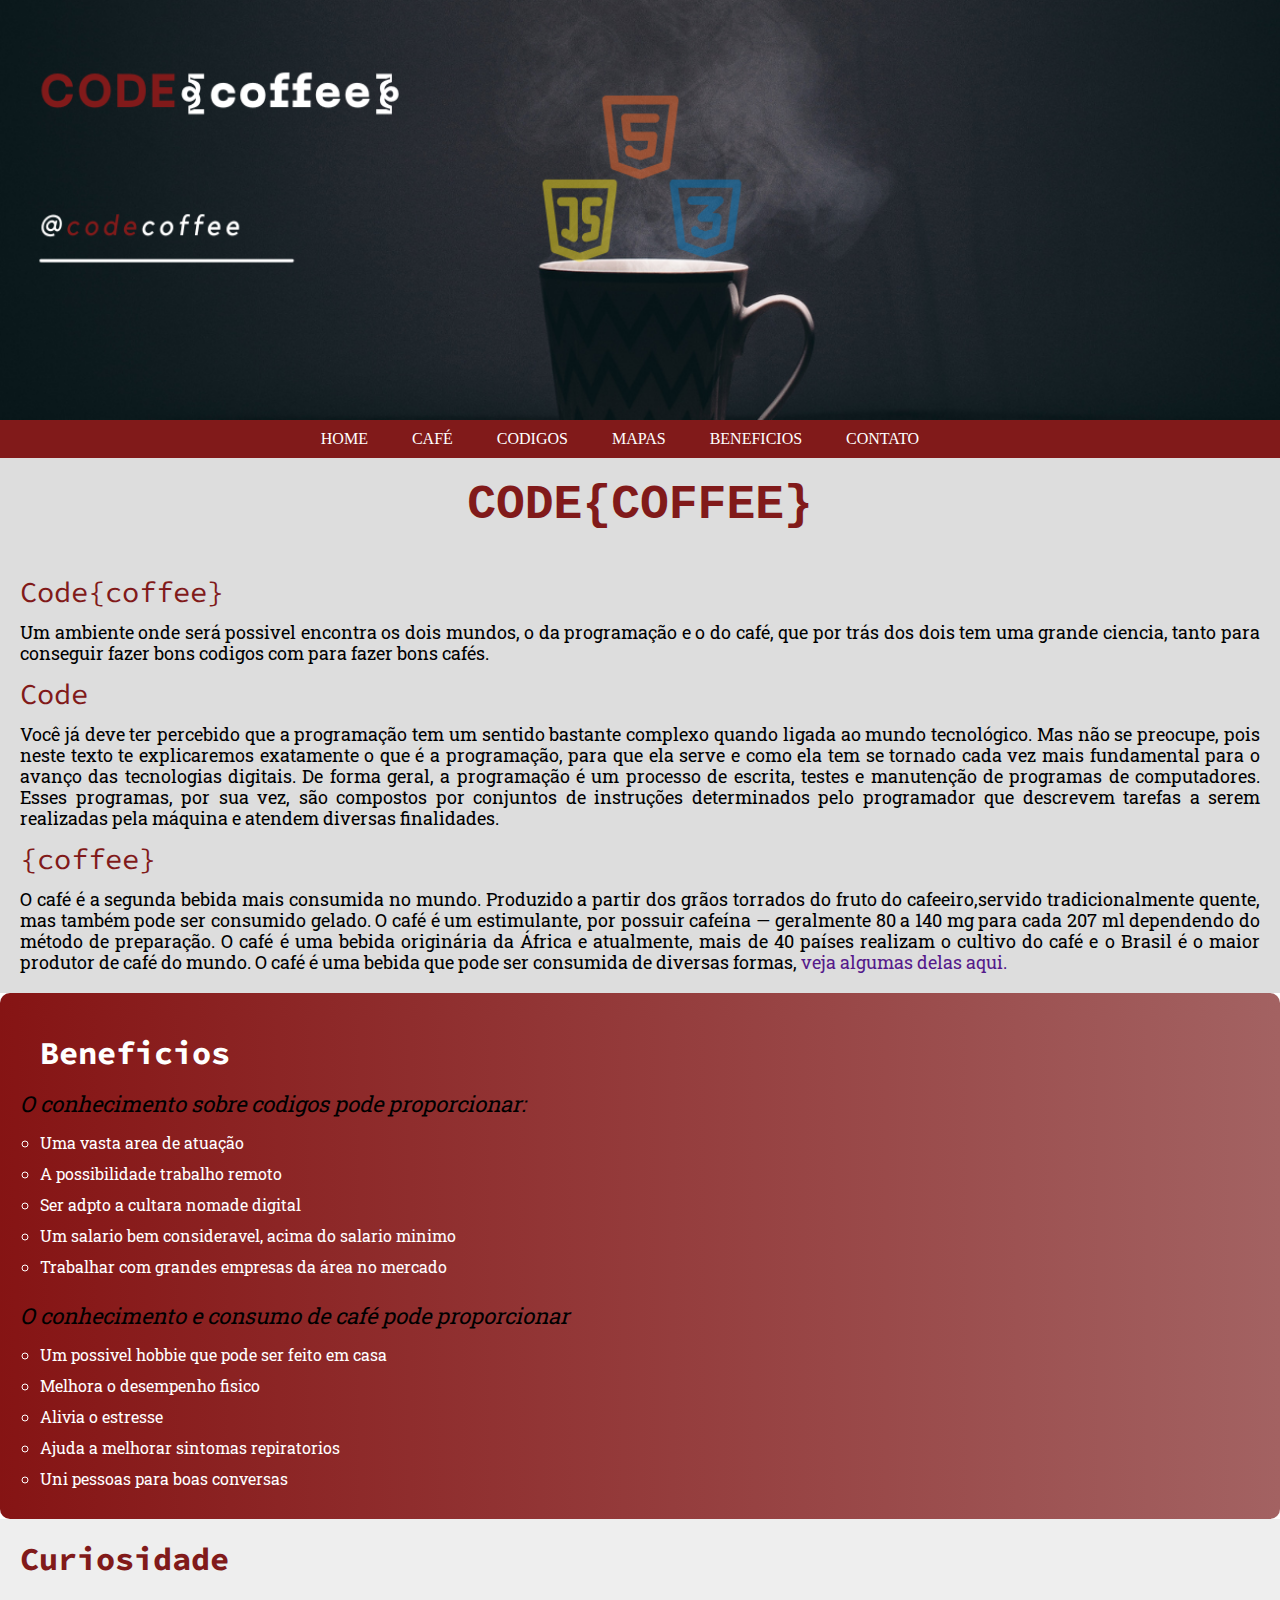
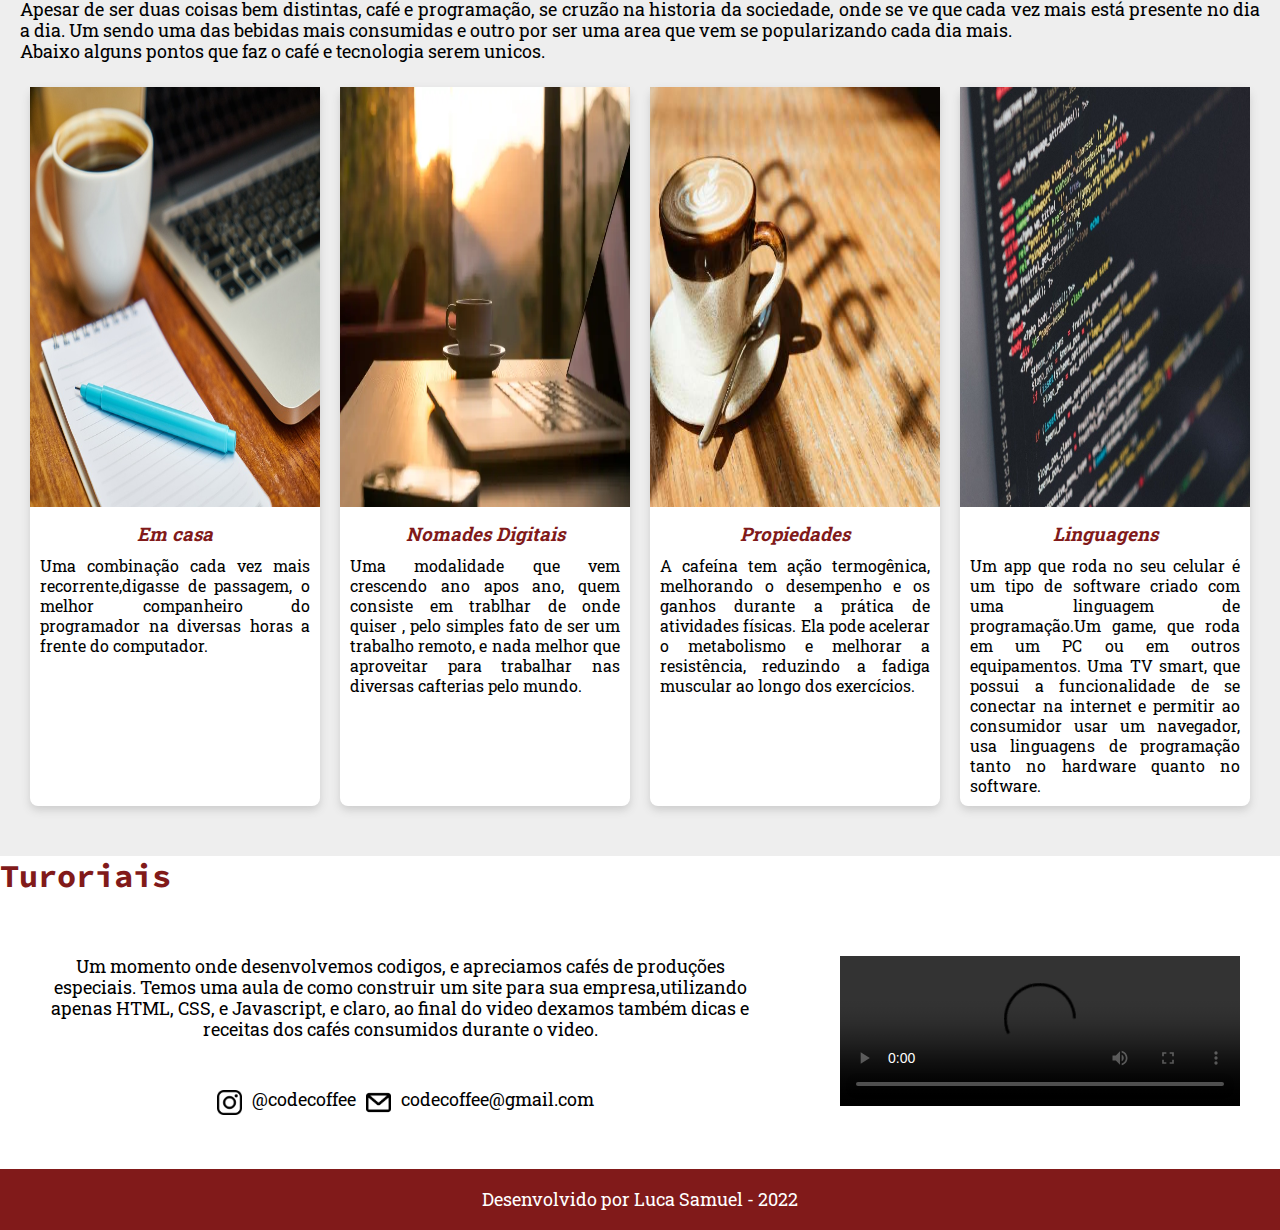
==== index.html @ 105530e2 "Criando Projeto" ====
<!DOCTYPE html>
<html lang="pt-br">
<head>
    <meta charset="UTF-8">
    <meta name="viewport" content="width=device-width, initial-scale=1.0">
    <meta http-equiv="X-UA-Compatible" content="ie=edge">
    <title>Document</title>
    <meta name="author"content="Luca Samuel">
    <meta name="keywords" content="café,Programação,javascript,HTML,CSS,Computação"><!--Palavras chaves para ajudar na buscana internet-->
    <meta name="descripton" content="Tenha uma vida que voce sempre quis, de maneira simples e descomplicada."> 
    <link rel="preconnect" href="https://fonts.googleapis.com">
<link rel="preconnect" href="https://fonts.gstatic.com" crossorigin>
<link rel="stylesheet" href="/css/styles.css">
<link href="https://fonts.googleapis.com/css2?family=IBM+Plex+Serif:ital,wght@0,700;1,400;1,500&display=swap" rel="stylesheet">    
</head>
<body>
    <header>
        <img src="img/banner_codecoffe.png" alt="imagem com com uma xicara de café e codigos" >
    </header>

    <nav>
        <a class="a-menu" href="index.html" >  HOME  </a> <!--Tag da espacçamento entre os textos se css-->
        <a class="a-menu" href="#" >  CAFÉ  </a>
        <a class="a-menu" href="#" >  CODIGOS </a>
        <a class="a-menu" href="#" >  MAPAS</a>
        <a class="a-menu" href="#pagina-beneficios" >  BENEFICIOS</a>
        <a class="a-menu" href="agendamento.html" >  CONTATO</a>
    </nav>

   <article> 
        
        <h1 >CODE{COFFEE}</h1>
       
          <!--Alinha o texto diacordo com a pagina-->
            <p class="p-subtitulo">Code{coffee}</p>

        <p>Um ambiente onde será possivel encontra os dois mundos, o da programação e o do café, que por 
        trás dos dois tem uma grande ciencia, tanto para conseguir fazer bons codigos com para fazer
        bons cafés. </p>
    
     
            <p class="p-subtitulo">   Code  </p>

       <p>Você já deve ter percebido que a programação tem um sentido bastante complexo quando ligada 
       ao mundo tecnológico. Mas não se preocupe, pois neste texto te explicaremos exatamente o que 
       é a programação, para que ela serve e como ela tem se tornado cada vez mais fundamental para 
       o avanço das tecnologias digitais.
       
       De forma geral, a programação é um processo de escrita, testes e manutenção de programas de 
       computadores. Esses programas, por sua vez, são compostos por conjuntos de instruções 
       determinados pelo programador que descrevem tarefas a serem realizadas pela máquina e atendem 
       diversas finalidades.
       </p>
        </p>
    
             <p class="p-subtitulo">{coffee}</p> 

            <p>O café é a segunda bebida mais consumida no mundo. Produzido a partir dos grãos torrados do 
            fruto do cafeeiro,servido tradicionalmente quente, mas também pode ser consumido gelado. 
            O café é um estimulante, por possuir cafeína — geralmente 80 a 140 mg para cada 207 ml 
            dependendo do método de preparação. O café é uma bebida originária da África e atualmente, mais de 40 países 
            realizam o cultivo do café e o Brasil é o maior produtor de café do mundo. O café é uma bebida 
            que pode ser consumida de diversas formas, <a href="" >veja algumas delas aqui.</a>
            </p>
        </p>
     
    </article>

  

  <section id="pagina-beneficios">
    <h2 >Beneficios</h2>
       
        <div class="lista-esquerda" >
             <p >O conhecimento sobre codigos pode proporcionar:</p><br>
             <ul  >
                    <li> Uma vasta area de atuação </li>
                    <li> A possibilidade trabalho remoto</li>
                    <li> Ser adpto a cultara nomade digital</li>
                    <li> Um salario bem consideravel, acima do salario minimo</li>
                    <li> Trabalhar com grandes empresas da área no mercado</li>
              </ul>
          </div>
          <br>
              <div class="lista-direita">
                <p >O conhecimento e consumo de café pode proporcionar</p><br>
                <ul>
                    <li> Um possivel hobbie que pode ser feito em casa  </li>
                    <li> Melhora o desempenho fisico</li>
                    <li> Alivia o estresse </li>
                    <li> Ajuda a melhorar sintomas repiratorios </li>
                    <li> Uni pessoas para boas conversas</li>
                </ul>
            </div>
    </section>
     

   <section id="pagina-curiosidade">
        <h2>Curiosidade</h2>
        <p>Apesar de ser duas coisas  bem distintas, café e programação, se cruzão na historia da sociedade, onde se ve que cada vez mais está presente no dia a dia. Um sendo uma das bebidas mais consumidas e outro por ser uma area que vem se popularizando cada dia mais. </p>
        <p>Abaixo alguns pontos que faz o café e tecnologia serem unicos.</p>
        <div id="container">
                <div class="card">
                    <img src="img/café e computador.jpg" alt=""/>
                    <div class="card-conteudo">
                            <h3>Em casa</h3>
                            <p>Uma combinação cada vez mais recorrente,digasse de passagem, o melhor companheiro do programador na diversas horas a frente do computador. </p>
                    </div>
                </div>
                
                <div class="card">
                    <img  src="img/computador e cafe com paisagem.webp" alt=""/>
                    <div class="card-conteudo">
                        <h3>Nomades Digitais</h3>
                        <p>Uma modalidade que vem crescendo ano apos ano, quem consiste em trablhar de onde quiser , pelo simples fato de ser um trabalho remoto, e nada melhor que aproveitar para trabalhar nas diversas cafterias pelo mundo.</p>
                    </div>
                </div>
                
                <div class="card">
                    <img  src="img/xicará de café.jpg" alt=""/>
                    <div class="card-conteudo">
                        <h3>Propiedades</h3>
                        <p>A cafeína tem ação termogênica, melhorando o desempenho e os ganhos durante a prática de atividades físicas. Ela pode acelerar o metabolismo e melhorar a resistência, reduzindo a fadiga muscular ao longo dos exercícios.</p>
                    </div>
                </div>

                <div class="card">
                    <img  src="img/codigo com tela de computador.jpg" alt=""/>
                    <div class="card-conteudo">
                        <h3>Linguagens</h3>
                        <p>Um app que roda no seu celular é um tipo de software criado com uma linguagem de programação.Um game, que roda em um PC ou em outros equipamentos. Uma TV smart, que possui a funcionalidade de se conectar na internet e permitir ao consumidor usar um navegador, usa linguagens de programação tanto no hardware quanto no software.</p>
                    </div>
                </div> 
         </div>
    </section>
   
  <div id="pagina-tutoriais">
        <h2>Turoriais</h2>
    <div id="container-tutoriais">
        <div class="coluna-tutoriais">
                <p>Um momento onde desenvolvemos codigos, e apreciamos cafés de produções especiais.
                Temos uma aula de como construir um site para sua empresa,utilizando apenas HTML, CSS, 
                e Javascript, e claro, ao final do video dexamos também dicas e receitas dos cafés consumidos
                    durante o video.</p>
             <div class="container-imagens">    
                <a href="#" target="_blank"><img class="img-icone src=" src="/img/logoinsta.png" ></a> <!--Linkando a img a sites--><!--Target:-serve para abrir o site em outra aba e -->
                <p>@codecoffee  </p>
                <a href="#"> <img class="img-icone" src="img/logoemail.png" ></a>
                <p>codecoffee@gmail.com</p>
            </div>   
         </div>
         <div class="coluna-tutoriais">
                    <video src="#" controls autoplay preload="auto" loop poster="">
                        Seu navegador não suporta video!
                    </video>  
        </div>
        </div>
    </div>
    </section>

        <footer>
            <p  >Desenvolvido por <a href="#" target="_blank">Luca Samuel </a> - 2022</p>
        </footer>

    </body>
</html>
---- css/styles.css ----
@import url('https://fonts.googleapis.com/css2?family=Roboto+Slab:wght@200;300&family=Source+Code+Pro:ital@1&display=swap');

*{
  margin: 0;
  padding:0;
}/*Te permite colocar uma ordem em todas as tags*/

body{
    background-color: rgb(255, 255, 255);
   
}


header,img{
    width:  100%; 
    height: 420px
   
}

nav{ 
    background-color: #811a1a;
    text-align: center;
    padding: 10px;
    
}

a{
    font-family: 1.2rem 'Source Code Pro', monospace;
    text-decoration: none; /*Só os links */
    

}

.a-menu{
    margin-right: 40px;
    font-weight: 0;  /*Só os links do meu menu */

}

.a-menu:link,.a-menu:visited{
    color: #FFF;
}

.a-menu:hover,.a-menu:active{     /*quando se passa o cursor por cima */
    color:#3F51B5;

}

section{
    padding: 20px;
}


article{
width: 100%;
padding: 20px;
box-sizing: border-box;
background-color: #ddd;


}


.p-subtitulo{
    text-align: justify;
    font-size: 1.8rem;
    font-family: 'Source Code Pro', monospace;
    color: #811a1a;
    line-height: 60px;
}

p{
    color:black;
    text-align: justify;
    font-size: 1.1rem;
    /*text-indent: 10px; endentamento do texto, os paragrafos iniciais  */ 
    line-height: 21px;
    font-family: 0;
    font-family: 'Roboto Slab','Light 300';
}


h1{
    text-align: center;
    color:#811a1a;
    font-size: 3rem;
    font-family: 'Courier New', Courier, monospace  ;
    margin-bottom: 30px;
}

.conteudo{
    font-size:20px ;
    font-family: 'Roboto Slab', serif;
    color: 0;
}

h2{
    color: #811a1a;
    font-family: 'Source Code Pro', monospace;
    font-size: 2rem;
    margin-bottom: 20px;
}
#pagina-beneficios{
    background-color: #811a1a;
    background-image: linear-gradient(to right, #811a,rgb(163, 98, 98));
   
    height: 100%;
    border-radius: 10px;

}

#pagina-beneficios h2{
    color: #FFF;
    font-family: 'Source Code Pro', monospace;
    font-size: 2rem;
    margin: 20px;
    
}


.lista-direita p{
    font-size:22px;
    color: rgb(0, 0, 0);
    font-style: italic;
}

.lista-esquerda p{
    font-size:22px;
    color: rgb(0, 0, 0);
    font-style: italic;
  
}

ul{ /*edita a lista por inteira*/
   
    margin: 0;
    list-style-type:circle;
    padding-left: 20px;
    font-family: 'Roboto Slab','Light 300';
    
    }

li{/* edita os elmentos da lista, unitariamente*/
    color: #fff ;
    font-family: 'Roboto Slab', serif;
    margin-bottom: 10px;
}

#pagina-curiosidade{
    background-color: #EEE;

}

#container{
    display: flex;
	margin-top: 15px;
	margin-bottom: 20px;
}

.card{
	background-color: #FFF;
	margin:10px;
	width: 25%;
	border-radius: 8px;
	box-shadow: 0 4px 8px #CCC;
	transition: 0.1s;
}
.card-conteudo{
    padding: 10px;
    font-family: 'Roboto Slab','Light 300';
}

.card-conteudo p{
    line-height: 20px;
    font-size: 1rem;

}
.card:hover{
    box-shadow: 0 8px 16px #CCC;
}

h3{
    font-family: 'Roboto Slab', serif;
    color: #811a1a;
    font-style: italic;
    margin-bottom: 10px;
    text-align: center;
}

#pagina-tutoriais{

}

#pagina-tutoriais p{
text-align: center;
margin-bottom:10px ;
}

#container-tutoriais{
    display: flex;
}

.coluna-tutoriais{
    padding: 40px;
}

.container-imagens{
   margin-top: 40px;
   display: flex;
   justify-content: center;
   align-items: center;

}


.container-imagens p{
    color: #000;
    
}

.img-icone{
    width: 25px;
    height: 25px;
    padding: 10px;
}
video{
    width:400px ;
    
}

footer{
    background-color: #811a1a;
    padding: 20px;
    }

footer p {
    text-align: center;
    color: #FFF;
}

footer a{
    color: #fff;
}
footer a:hover{
    color: #00bcd4;
}

/*AGENDAMENTO*/
.p-form{
    text-align: center;
    font-size: 20px;
  
}

form{
    background-color: #fff;
    width: 500px;
    margin: 20px auto;
    border-radius:10px ;
    padding: 20px;
    box-shadow: 0 0 5px #ccc;
}
input,select,textarea,fieldset{
    width: 100%;
    padding: 10px;
    box-sizing: border-box;
    font: 1.5rem ,sans-serif;
    color: #777;
    margin-bottom: 20px;
    border: 1px solid #777;
    border-radius: 6px;

}

label, legend{
    font: 1.5rem ,sans-serif;
    color: #777;
    font-family: 'Roboto Slab','Light 300';;
}

input[type="radio"],input[type="checkbox"]{
    width: 20px;
}

.momento{
    display: flex;
    gap: 10px;
}


input[type="submit"],input[type="reset"]{
    background-color: #8BC34A;
    color: #fff;
    border: none;
}

input[type="reset"]{
    background-color: #F47E7E
}

.p-footer{
    text-align: center;
}
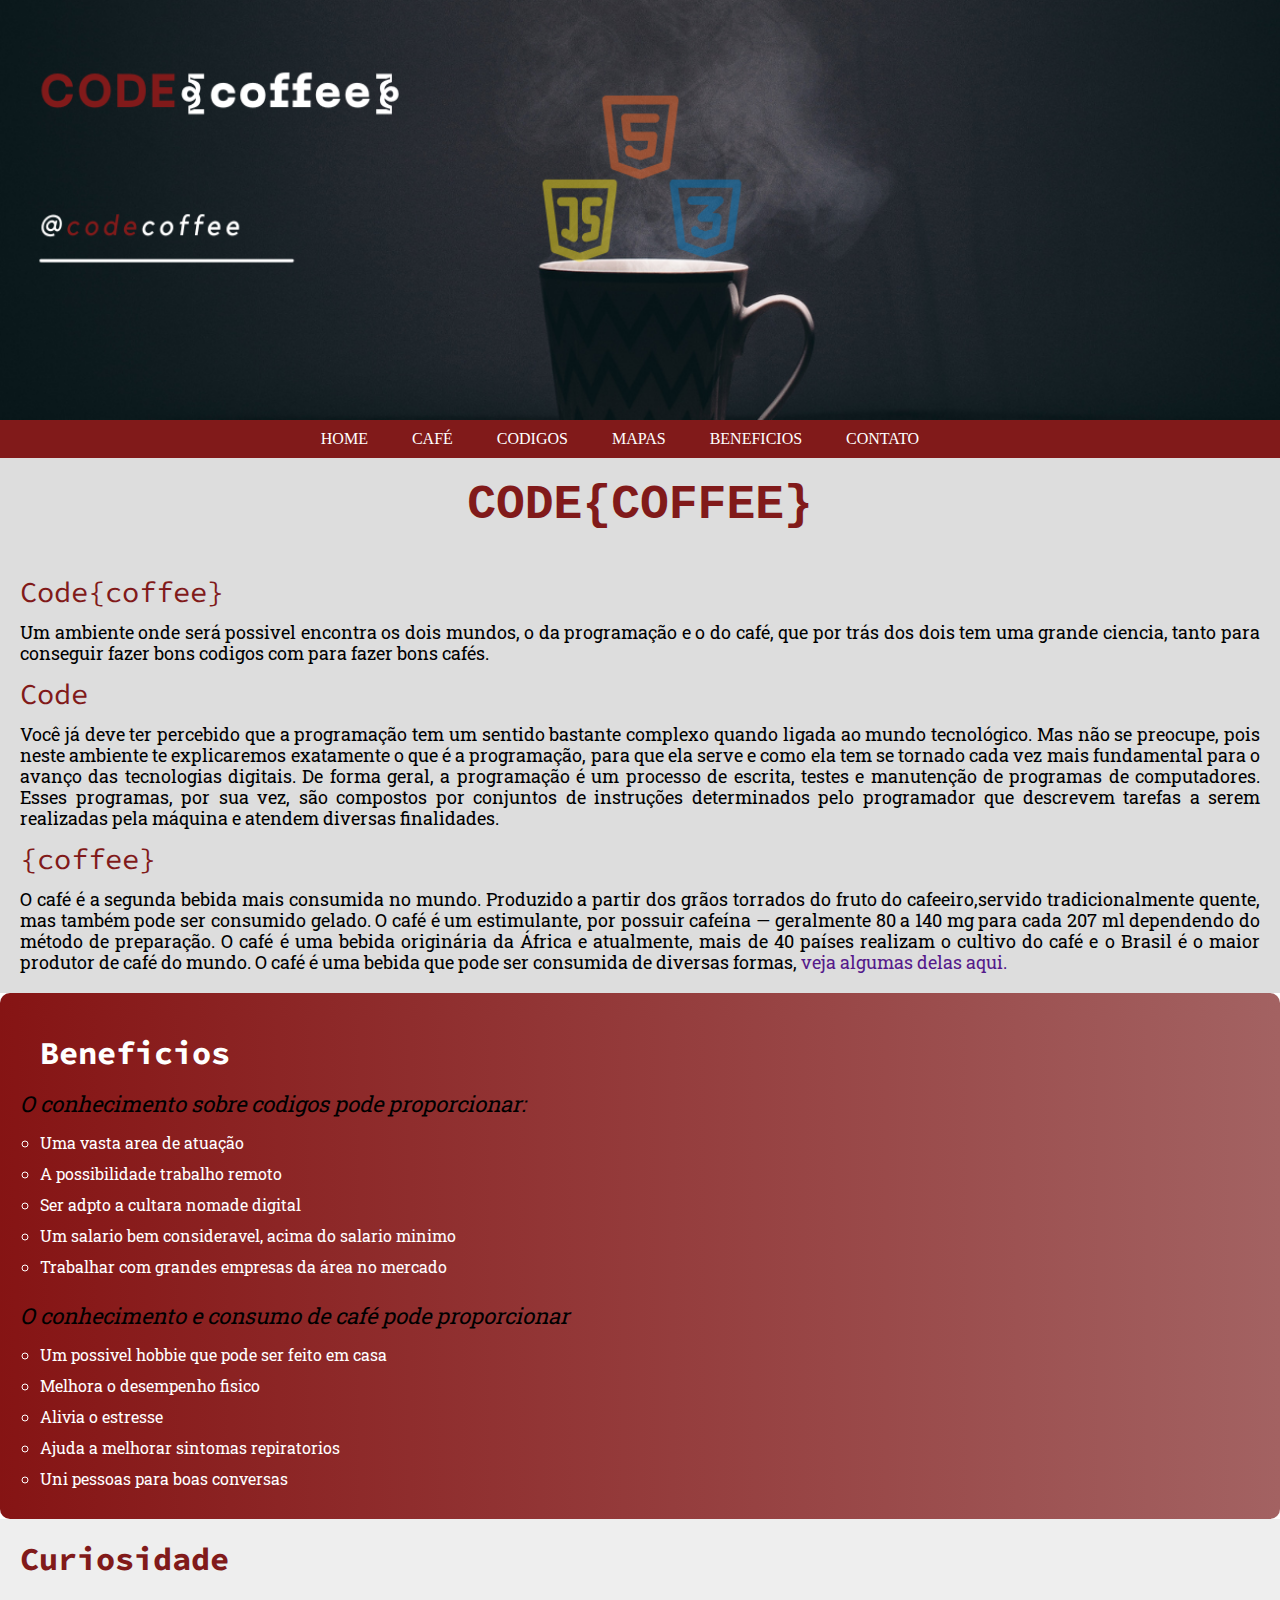
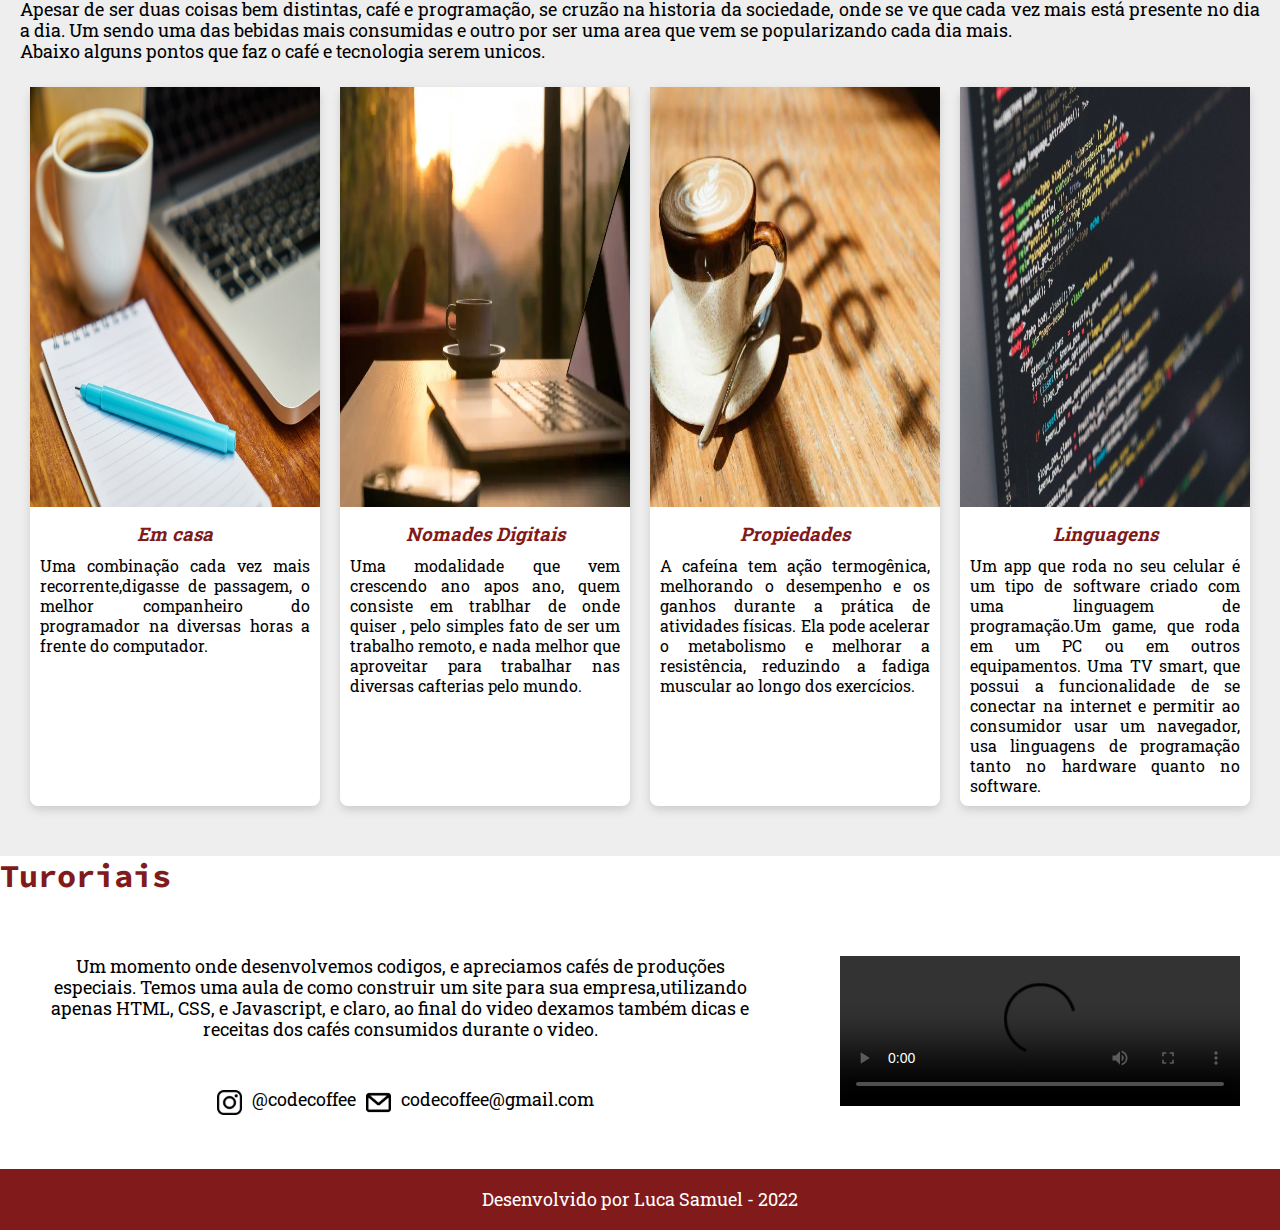
==== commit b4eab3f2: "Melhorando o Projeto" ====
--- a/index.html
+++ b/index.html
@@ -42,7 +42,7 @@
             <p class="p-subtitulo">   Code  </p>
 
        <p>Você já deve ter percebido que a programação tem um sentido bastante complexo quando ligada 
-       ao mundo tecnológico. Mas não se preocupe, pois neste texto te explicaremos exatamente o que 
+       ao mundo tecnológico. Mas não se preocupe, pois neste ambiente te explicaremos exatamente o que 
        é a programação, para que ela serve e como ela tem se tornado cada vez mais fundamental para 
        o avanço das tecnologias digitais.
        
